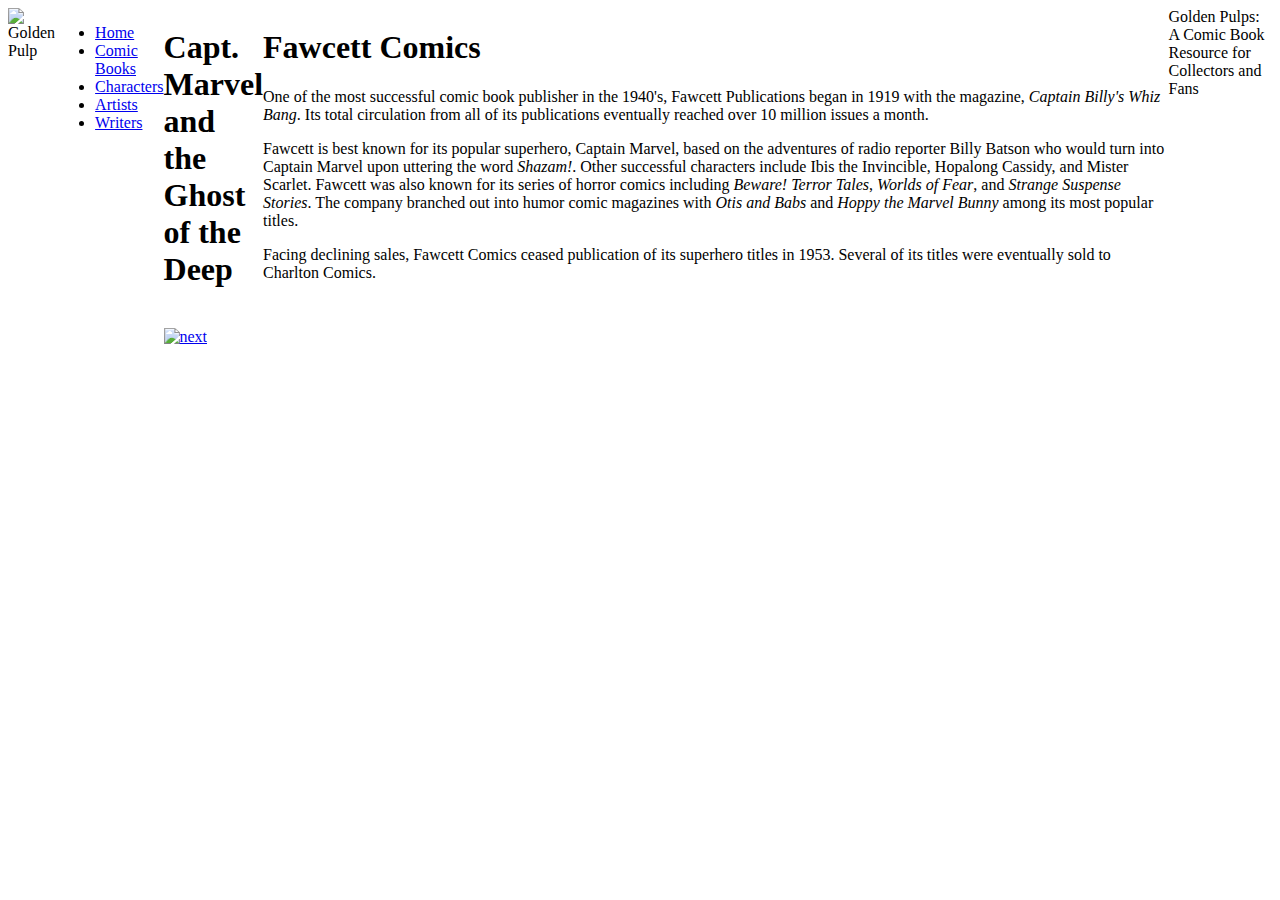
==== index.html @ ed2c38a0 "initial commit" ====
<!DOCTYPE html>
<html>

<head>
      <!--
          New Perspectives on HTML5 and CSS3, 7th Edition
          Tutorial 5
          Case Problem 1
          
          Ghost of the Deep Cover Page
          Author: Annette Segura
          Date:   11-28-18
      
          Filename: index.html
         -->

      <title>Ghost of the Deep Cover Page</title>
      <meta charset="utf-8" />
      <meta name="viewport" content="width=device-width, initial-scale=1" />
      <link rel="stylesheet" href="gp_reset.css">
      <link rel="stylesheet" href="gp_layout.css">
      <link rel="stylesheet" href="gp_print.css">

</head>

<body>
      <header>
            <img src="gp_logo.png" alt="Golden Pulp" />
      </header>
      <nav class="horizontal">
            <ul>
                  <li><a href="#">Home</a></li>
                  <li><a href="#">Comic Books</a></li>
                  <li><a href="#">Characters</a></li>
                  <li><a href="#">Artists</a></li>
                  <li><a href="#">Writers</a></li>
            </ul>
      </nav>

      <section id="sheet">
            <h1>Capt. Marvel and the Ghost of the Deep</h1>
            <img src="gp_panel01.png" class="panel size1" alt="" />
            <footer>
                  <a href="gp_page1.html"><img src="gp_next.png" alt="next" /></a>
            </footer>
      </section>

      <article>
            <h1>Fawcett Comics</h1>
            <p>One of the most successful comic book publisher in the 1940's, Fawcett Publications
                  began in 1919 with the magazine, <cite>Captain Billy's Whiz Bang</cite>. Its total
                  circulation from all of its publications eventually reached over 10 million issues
                  a month.</p>
            <p>Fawcett is best known for its popular superhero, Captain Marvel, based on the
                  adventures of radio reporter Billy Batson who would turn into Captain Marvel
                  upon uttering the word <em>Shazam!</em>. Other successful characters include
                  Ibis the Invincible, Hopalong Cassidy, and Mister Scarlet. Fawcett was also known
                  for its series of horror comics including <cite>Beware! Terror Tales</cite>,
                  <cite>Worlds of Fear</cite>, and <cite>Strange Suspense Stories</cite>. The
                  company branched out into humor comic magazines with <cite>Otis and Babs</cite>
                  and <cite>Hoppy the Marvel Bunny</cite> among its most popular titles.</p>
            <p>Facing declining sales, Fawcett Comics ceased publication of its superhero
                  titles in 1953. Several of its titles were eventually sold to Charlton
                  Comics.</p>
      </article>

      <footer>
            Golden Pulps: A Comic Book Resource for Collectors and Fans
      </footer>

</body>

</html>
---- gp_layout.css ----
@charset "utf-8";

/*
   New Perspectives on HTML5 and CSS3, 7th Edition
   Tutorial 5
   Case Problem 1
   
   Author: Annette Segura 
   Date:     11-28-18
   
   Filename: gp_layout.css

   This file contains the layout styles and media
   queries used with sample pages from the Golden
   Pulps website.

*/


/* Import Basic Design Styles Used on All Screens */

@import url("gp_designs.css");

/* Flex Layout Styles */

body {
    display: -webkit-flex;
    display: flex;
}

section#sheet {
    flex: 3 1 301px;

}

/* ============================================
	Mobile Devices: 0 - 480 pixels
   ============================================
*/




/* ===================================================
	Tablet and Desktop Devices: Greater than 480 pixels
   ===================================================
*/
---- gp_print.css ----
@charset "utf-8";
/*
   New Perspectives on HTML5 and CSS3, 7th Edition
   Tutorial 5
   Case Problem 1
   
   Author:   
   Date:     
   
   Filename: gp_print.css

   This file contains the printer styles used with the sample
   comic book pages from Golden Pulps.

*/



/* Hidden Objects */







/* Comic Book Sheet Styles */
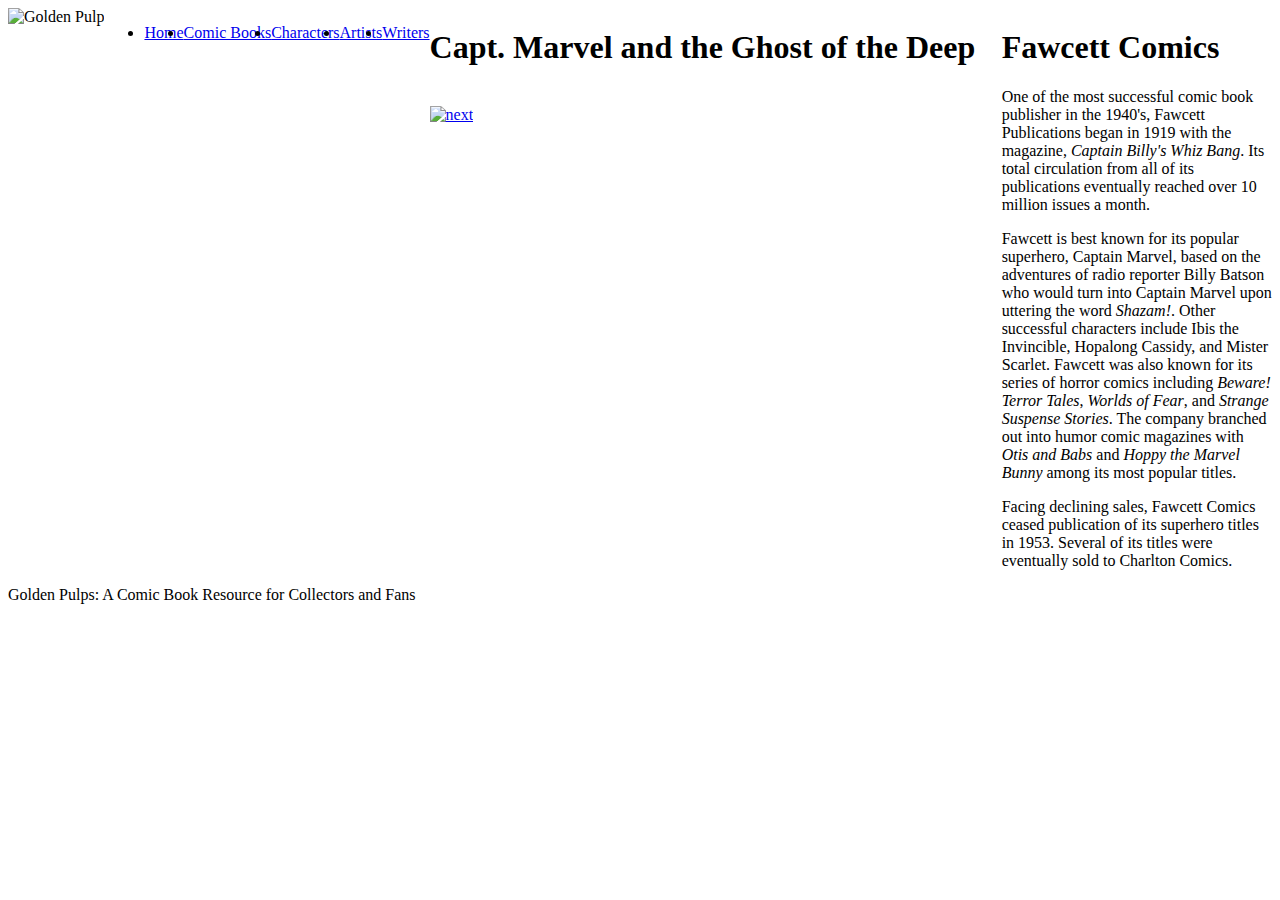
==== commit 2a4a9c83: "comments" ====
--- a/index.html
+++ b/index.html
@@ -17,9 +17,9 @@
       <title>Ghost of the Deep Cover Page</title>
       <meta charset="utf-8" />
       <meta name="viewport" content="width=device-width, initial-scale=1" />
-      <link rel="stylesheet" href="gp_reset.css">
-      <link rel="stylesheet" href="gp_layout.css">
-      <link rel="stylesheet" href="gp_print.css">
+      <link rel="stylesheet" href="gp_reset.css" media="all" />
+      <link rel="stylesheet" href="gp_layout.css" media="screen" />
+      <link rel="stylesheet" href="gp_print.css" media="print" />
 
 </head>
 
--- a/gp_layout.css
+++ b/gp_layout.css
@@ -23,14 +23,21 @@
 
 /* Flex Layout Styles */
 
+/* affected the body of the webpage having the display to webkit flex making it available to all browsers with each row wrap. the section with the ID sheet sets the grow shrink rate  */
+
 body {
     display: -webkit-flex;
     display: flex;
+    -webkit-flex-flow: row wrap;
+    flex-flow: row wrap;
 }
 
 section#sheet {
     flex: 3 1 301px;
+}
 
+article {
+    flex: 1 3 180px;
 }
 
 /* ============================================
@@ -38,10 +45,53 @@
    ============================================
 */
 
+@media only screen and (max-width: 480px) {
+    img.panel {
+        width: 100%;
+    }
+
+    nav.horizontal {
+        order: 99;
+    }
+
+    body>footer {
+        order: 100;
+    }
+}
 
 
 
 /* ===================================================
 	Tablet and Desktop Devices: Greater than 480 pixels
    ===================================================
-*/+*/
+
+@media only screen and (min-width: 480px) {
+    nav.horizontal ul {
+        display: -webkit-flex;
+        -webkit-flex-flow: row nowrap;
+        height: 40px;
+    }
+
+    nav.horizontal ul li {
+        flex: 1 1 auto;
+        flex-basis: 1 1 auto;
+    }
+
+    img.size1 {
+        width: 100%;
+    }
+
+    img.size2 {
+        width: 60%;
+    }
+
+    img.size3 {
+        width: 40%;
+    }
+
+    img.size4 {
+        width: 30%;
+    }
+
+}--- a/gp_print.css
+++ b/gp_print.css
@@ -4,8 +4,8 @@
    Tutorial 5
    Case Problem 1
    
-   Author:   
-   Date:     
+   Author: Annette Segura   
+   Date:     11-29-18
    
    Filename: gp_print.css
 
@@ -18,22 +18,37 @@
 
 /* Hidden Objects */
 
+nav,
+footer,
+article {
+    display: none;
+}
+
+section#sheet {
+    width: 6in;
+    margin-top: 0in;
+    margin-bottom: 0in;
+    margin-left: auto;
+    margin-right: auto;
+}
+
+img.size1 {
+    width: 5in;
+}
+
+img.size2 {
+    width: 3in;
+}
+
+img.size3 {
+    width: 2in;
+}
+
+img.size4 {
+    width: 1.5in;
+}
 
 
 
 
-
-
-/* Comic Book Sheet Styles */
-
-
-
-
-
-
-
-
-
-
-
-
+/* Comic Book Sheet Styles */